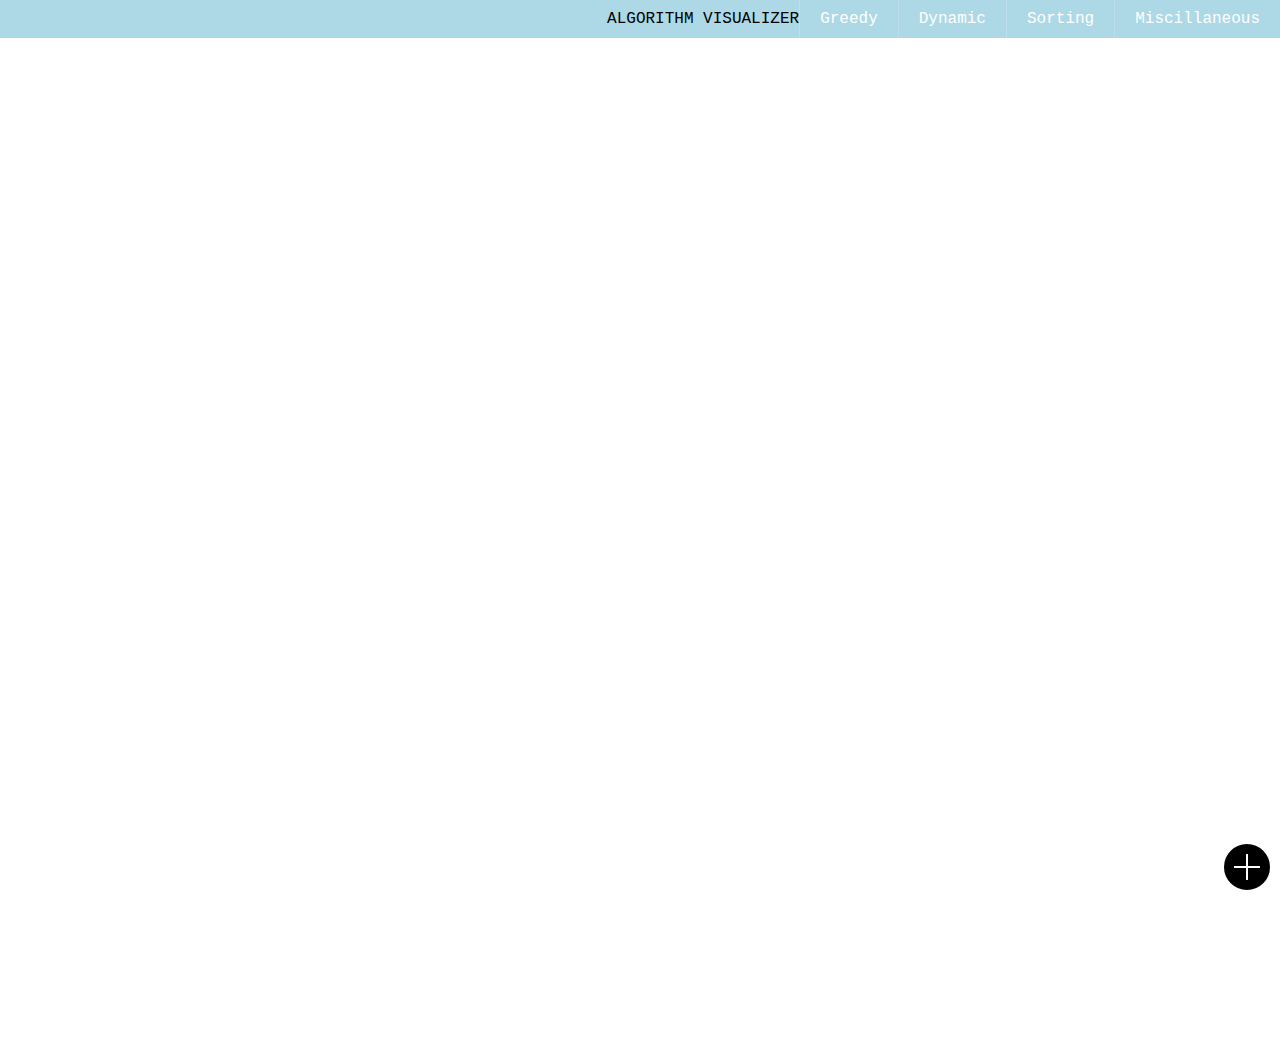
==== index2.html @ fbff4b51 "Updated play/pause button, and made changes for Safari. Firefox mousemove still buggy" ====
<!DOCTYPE html>
<html lang="en">
<head>
    <title>Algorithm Visualizer</title>
    <link rel="stylesheet" href="styles.css">
    <meta name="viewport" content="width=device-width,intial-scale=1.0">
</head>
<body>
    <header>
        <ul>
            <li id="logo">Algorithm Visualizer</li>
            <li>
                <a href="#">Greedy</a>
                <ul class="dropdown">
                    <li class="dijkstra"><a href="#">Dijkstra</a></li>
                    <li class="prim"><a href="#">MST (Prim)</a></li>
                    <li class="kruskal"><a href="#">MST (Kruskal)</a></li>
                </ul>
            </li>
            <li>
                <a href="#">Dynamic</a>
                <ul class="dropdown">
                    <li class="knapsack"><a href="#">Knapsack</a></li>
                    <li class="bellmondFord"><a href="#">Bellmond Ford</a></li>
                </ul>
            </li>
            <li>
                <a href="#">Sorting</a>
                <!-- TODO: Sorting Algorithms -->
            </li>
            <li>
                <a href="#">Miscillaneous</a>
                <ul class="dropdown">
                    <li class="galeShapley"><a href="#">Stable Marriage</a></li>
                    <li class="fordFulkerson"><a href="#">Ford Fulkerson</a></li>
                </ul>
            </li>
        </ul>
    </header>
    <section class="content">
        <svg></svg>
        <div class="playBut" onclick="func()">
            <svg>
                <polygon class='triangle play' fill="none" stroke-width="3" stroke-linecap="round" stroke-linejoin="round" points="16,13 40,25 16,37"/> 
                <circle class='circle' fill="none"  stroke-width="4" stroke-linecap="round" stroke-linejoin="round" cx="25px" cy="25px" r="23px"/>
            </svg>   
        </div>
        <div class="add"></div>
    </section>
</body>
<script src="main2.js"></script>
</html>
---- styles.css ----
:root {
    --add-hover-color: pink;
    --play-hover-color: red;
    --header-color: lightblue;
    --header-hover-color: lightgreen;
    --play-hover-color: pink;
}

body{
    margin: 0;
    padding: 0;
    height: 100vh;
    font-family: 'Courier New', Courier, monospace;
    display: flex;
    flex-direction: column;
}
header{
    width: 100%;
    background: var(--header-color);
}
header ul{
    display: flex;
    justify-content: flex-end;
    width: 100%;
    margin: 0 auto;
    padding: 0;
}
header ul li{
    list-style: none;
    position: relative;
    padding: 10px 0;
    /* transition: 0.5s; */
    box-sizing: border-box;
    border-right: 1px solid rgba(255, 255, 255, 0.2);
}
header ul li:not(#logo):hover{ /* If hover problems arise, remove the :not(#logo) part */
    background: var(--header-hover-color);
}
header ul li:last-child{
    border-right: none;
}
header ul li a{
    text-decoration: none;
    padding: 0 20px;
    color: #fff;
}
header ul li ul{
    position: absolute;
    top: 38px;
    left: 0;
    background: #000;
    display: block;
    width: 100%;
    /* transition: 0.5s; */ 
    /* change to 0 and hidden */
    opacity: 0;
    visibility: hidden;
}
header ul li:hover ul{
    opacity: 1;
    visibility: visible;
}
header ul li ul li{
    border-right: none;
    margin: 0;
    /* padding: 10px 10px 10px 10px; */
    border-bottom: 1px solid rgba(255, 255, 255, 0.2);
    text-align: center;
}
header ul li ul li a{
    padding: 0;
    margin: 0;
}
#logo{
    text-transform: uppercase;
}

.content{
    /* background: orange; */
    margin: auto;
    padding: auto;
    width: 100%;    
    flex: 1;
}
svg{
    width: 100%;
    height: 100%;
}

.add {
    width:46px;
    height:46px;
    position: absolute;
    bottom: 10px;
    right: 10px;
    background: linear-gradient(#000,#000) top left, linear-gradient(#000,#000) top right, linear-gradient(#000,#000) bottom left, linear-gradient(#000,#000) bottom right;
    background-size: calc(50% - 1px) calc(50% - 1px); /*thickness = 2px (2*1px) */
    background-repeat:no-repeat;
    border:10px solid #000; /*length = 30px (50px - 2x10px) */
    box-sizing:border-box;
    border-radius:50%;
    z-index: 1;
}
.add::before{
    content: "";
    width:46px;
    height:46px;
    bottom: -10px;
    right: -10px;
    position: absolute;
    background: linear-gradient(var(--add-hover-color),var(--add-hover-color)) top left, linear-gradient(var(--add-hover-color),var(--add-hover-color)) top right, linear-gradient(var(--add-hover-color),var(--add-hover-color)) bottom left, linear-gradient(var(--add-hover-color),var(--add-hover-color)) bottom right;
    background-size: calc(50% - 1px) calc(50% - 1px); /*thickness = 2px (2*1px) */
    background-repeat:no-repeat;
    border:10px solid var(--add-hover-color); /*length = 30px (50px - 2x10px) */
    box-sizing:border-box;
    border-radius:50%;
    opacity:0;
    z-index: -1;
    transition: opacity 0.35s ease;
}
.add:hover::before{
    opacity:1;
}

.btn {
    position: absolute;
    bottom: 70px;
    right: 10px;
    width: 40px;
    height: 40px;
    border: black 3px solid;
    border-radius: 50%;
    transition: border 0.2s ease-in-out;
}
.btn:hover {
    border: var(--play-hover-color) 3px solid;
}
.btn:hover .bar {
    background-color: var(--play-hover-color);
}
.btn .bar {
    display: inline-block;
    position: absolute;
    top: 10px;
    width: 3px;
    height: 20px;
    border-radius: 3px;
    background-color: black;
    transform-origin: center;
    transition: transform 0.2s ease-in-out, background-color 0.2s ease-in-out;
}
.btn.pause .bar-1 {
    transform: translateX(13.5px) translateY(0px) rotate(0deg);
}
.btn.pause .bar-2 {
    transform: translateX(24px) translateY(0px) rotate(0deg);
}
.btn.play .bar-1 {
    transform: translateX(20px) translateY(-5px) rotate(-55deg);
}
.btn.play .bar-2 {
    transform: translateX(20px) translateY(5px) rotate(-125deg);
}

.disableSelect{
    user-select: none;
    /* -webkit-user-select: none;
    -ms-user-select: none;
    -webkit-touch-callout: none;
    -o-user-select: none;
    -moz-user-select: none; */

    pointer-events:none;
}
/* TODO: Media queries (https://www.youtube.com/watch?v=krZvPvpOHm4&ab_channel=OnlineTutorials) 5:44*/
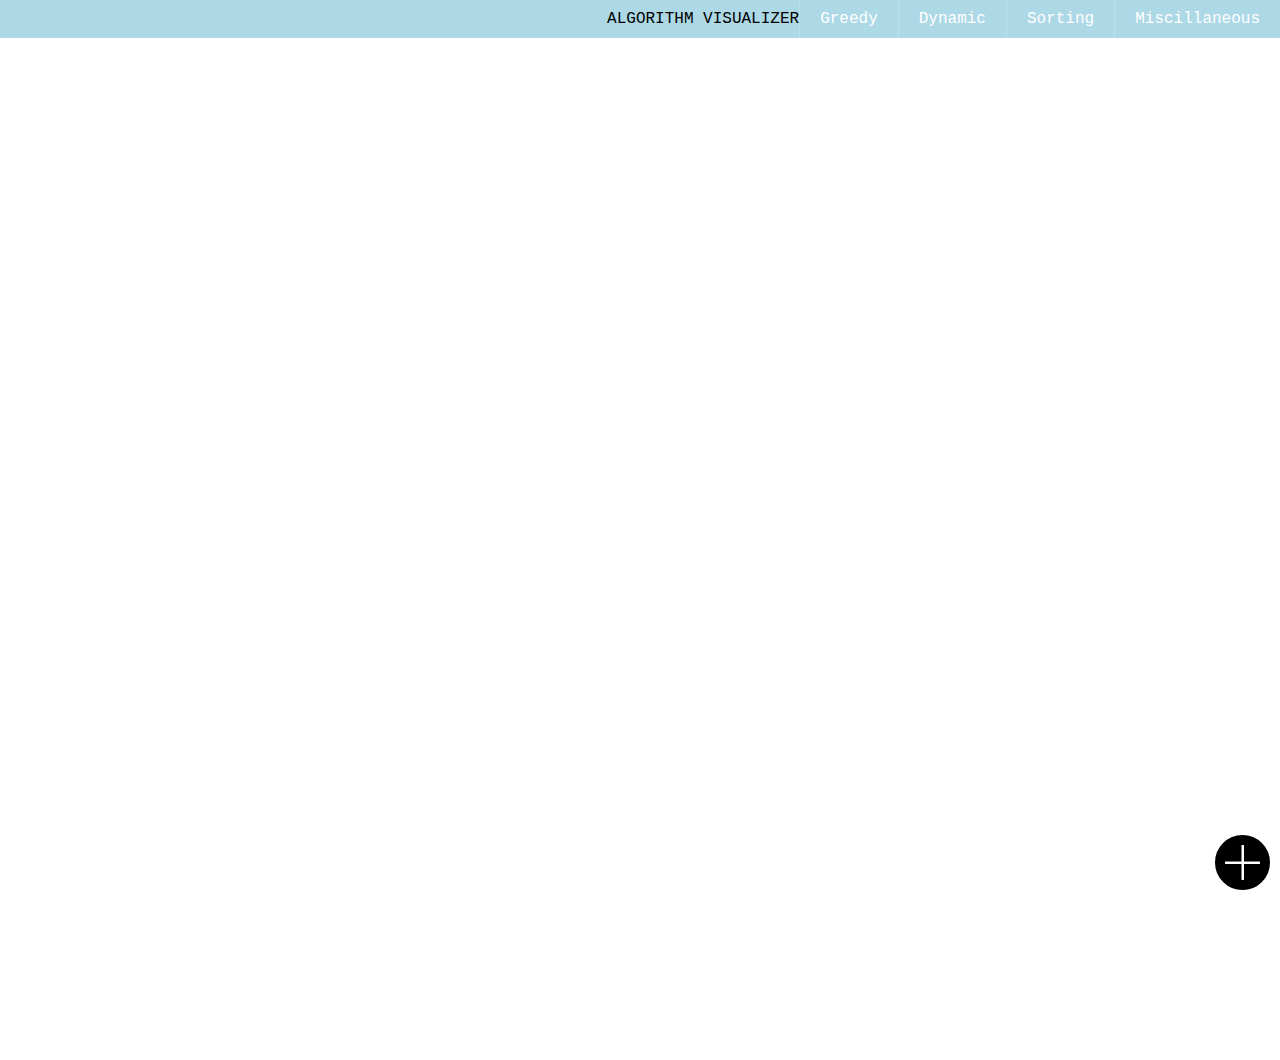
==== commit efd59d10: "Fixed prior commit. Now DFS done with proper, Promise-based delay" ====
--- a/index2.html
+++ b/index2.html
@@ -1,52 +1,52 @@
 <!DOCTYPE html>
 <html lang="en">
 <head>
-    <title>Algorithm Visualizer</title>
-    <link rel="stylesheet" href="styles.css">
-    <meta name="viewport" content="width=device-width,intial-scale=1.0">
+   <title>Algorithm Visualizer</title>
+   <link rel="stylesheet" href="styles.css">
+   <meta name="viewport" content="width=device-width,intial-scale=1.0">
 </head>
 <body>
-    <header>
-        <ul>
-            <li id="logo">Algorithm Visualizer</li>
-            <li>
-                <a href="#">Greedy</a>
-                <ul class="dropdown">
-                    <li class="dijkstra"><a href="#">Dijkstra</a></li>
-                    <li class="prim"><a href="#">MST (Prim)</a></li>
-                    <li class="kruskal"><a href="#">MST (Kruskal)</a></li>
-                </ul>
-            </li>
-            <li>
-                <a href="#">Dynamic</a>
-                <ul class="dropdown">
-                    <li class="knapsack"><a href="#">Knapsack</a></li>
-                    <li class="bellmondFord"><a href="#">Bellmond Ford</a></li>
-                </ul>
-            </li>
-            <li>
-                <a href="#">Sorting</a>
-                <!-- TODO: Sorting Algorithms -->
-            </li>
-            <li>
-                <a href="#">Miscillaneous</a>
-                <ul class="dropdown">
-                    <li class="galeShapley"><a href="#">Stable Marriage</a></li>
-                    <li class="fordFulkerson"><a href="#">Ford Fulkerson</a></li>
-                </ul>
-            </li>
-        </ul>
-    </header>
-    <section class="content">
-        <svg></svg>
-        <div class="playBut" onclick="func()">
-            <svg>
-                <polygon class='triangle play' fill="none" stroke-width="3" stroke-linecap="round" stroke-linejoin="round" points="16,13 40,25 16,37"/> 
-                <circle class='circle' fill="none"  stroke-width="4" stroke-linecap="round" stroke-linejoin="round" cx="25px" cy="25px" r="23px"/>
-            </svg>   
-        </div>
-        <div class="add"></div>
-    </section>
+   <header>
+       <ul>
+           <li id="logo">Algorithm Visualizer</li>
+           <li>
+               <a href="#">Greedy</a>
+               <ul class="dropdown">
+                   <li class="dijkstra"><a href="#">Dijkstra</a></li>
+                   <li class="prim"><a href="#">MST (Prim)</a></li>
+                   <li class="kruskal"><a href="#">MST (Kruskal)</a></li>
+               </ul>
+           </li>
+           <li>
+               <a href="#">Dynamic</a>
+               <ul class="dropdown">
+                   <li class="knapsack"><a href="#">Knapsack</a></li>
+                   <li class="bellmondFord"><a href="#">Bellmond Ford</a></li>
+               </ul>
+           </li>
+           <li>
+               <a href="#">Sorting</a>
+               <!-- TODO: Sorting Algorithms -->
+           </li>
+           <li>
+               <a href="#">Miscillaneous</a>
+               <ul class="dropdown">
+                   <li class="galeShapley"><a href="#">Stable Marriage</a></li>
+                   <li class="fordFulkerson"><a href="#">Ford Fulkerson</a></li>
+               </ul>
+           </li>
+       </ul>
+   </header>
+   <section class="content">
+       <svg></svg>
+       <div class="playBut" onclick="func()">
+           <svg>
+               <polygon class='triangle play' fill="none" stroke-width="3" stroke-linecap="round" stroke-linejoin="round" points="16,13 40,25 16,37"/>
+               <circle class='circle' fill="none"  stroke-width="4" stroke-linecap="round" stroke-linejoin="round" cx="25px" cy="25px" r="23px"/>
+           </svg>  
+       </div>
+       <div class="add"></div>
+   </section>
 </body>
 <script src="main2.js"></script>
 </html>--- a/styles.css
+++ b/styles.css
@@ -4,92 +4,104 @@
     --header-color: lightblue;
     --header-hover-color: lightgreen;
     --play-hover-color: pink;
-}
-
-body{
+    --borderColor : transparent;
+    --fillColor : orange;
+    --startFillColor : orange;
+    --startBorderColor : lightblue;
+  
+    --currentFillColor: green;
+    --currentBorderColor: transparent;
+    --finishedFillColor: red;
+    --finishedBorderColor: transparent;
+    --discoveredFillColor: yellow;
+    --discoveredBorderColor: transparent;
+ }
+  
+ body{
     margin: 0;
     padding: 0;
     height: 100vh;
     font-family: 'Courier New', Courier, monospace;
     display: flex;
     flex-direction: column;
-}
-header{
+ }
+ header{
     width: 100%;
     background: var(--header-color);
-}
-header ul{
+ }
+ header ul{
     display: flex;
     justify-content: flex-end;
     width: 100%;
     margin: 0 auto;
     padding: 0;
-}
-header ul li{
+ }
+ header ul li{
     list-style: none;
     position: relative;
     padding: 10px 0;
     /* transition: 0.5s; */
     box-sizing: border-box;
     border-right: 1px solid rgba(255, 255, 255, 0.2);
-}
-header ul li:not(#logo):hover{ /* If hover problems arise, remove the :not(#logo) part */
+ }
+ header ul li:not(#logo):hover{ /* If hover problems arise, remove the :not(#logo) part */
     background: var(--header-hover-color);
-}
-header ul li:last-child{
+ }
+ header ul li:last-child{
     border-right: none;
-}
-header ul li a{
+ }
+ header ul li a{
     text-decoration: none;
     padding: 0 20px;
     color: #fff;
-}
-header ul li ul{
+ }
+ header ul li ul{
     position: absolute;
     top: 38px;
     left: 0;
     background: #000;
     display: block;
     width: 100%;
-    /* transition: 0.5s; */ 
+    /* transition: 0.5s; */
     /* change to 0 and hidden */
     opacity: 0;
     visibility: hidden;
-}
-header ul li:hover ul{
+ }
+ header ul li:hover ul{
     opacity: 1;
     visibility: visible;
-}
-header ul li ul li{
+ }
+ header ul li ul li{
     border-right: none;
     margin: 0;
     /* padding: 10px 10px 10px 10px; */
     border-bottom: 1px solid rgba(255, 255, 255, 0.2);
     text-align: center;
-}
-header ul li ul li a{
+ }
+ header ul li ul li a{
     padding: 0;
     margin: 0;
-}
-#logo{
+ }
+ #logo{
     text-transform: uppercase;
-}
-
-.content{
+ }
+  
+ .content{
     /* background: orange; */
     margin: auto;
     padding: auto;
-    width: 100%;    
+    width: 100%;
+    height: 100%;
     flex: 1;
-}
-svg{
+ }
+ svg{
     width: 100%;
     height: 100%;
-}
-
-.add {
-    width:46px;
-    height:46px;
+ }
+  
+ .add {
+    width:55px;
+    height:55px;
     position: absolute;
     bottom: 10px;
     right: 10px;
@@ -100,11 +112,11 @@
     box-sizing:border-box;
     border-radius:50%;
     z-index: 1;
-}
-.add::before{
+ }
+ .add::before{
     content: "";
-    width:46px;
-    height:46px;
+    width:55px;
+    height:55px;
     bottom: -10px;
     right: -10px;
     position: absolute;
@@ -117,59 +129,110 @@
     opacity:0;
     z-index: -1;
     transition: opacity 0.35s ease;
-}
-.add:hover::before{
+ }
+ .add:hover::before{
     opacity:1;
-}
-
-.btn {
+ }
+  
+ .btn {
     position: absolute;
     bottom: 70px;
     right: 10px;
-    width: 40px;
-    height: 40px;
+    width: 49px;
+    height: 49px;
     border: black 3px solid;
     border-radius: 50%;
     transition: border 0.2s ease-in-out;
-}
-.btn:hover {
+ }
+ .btn:hover {
     border: var(--play-hover-color) 3px solid;
-}
-.btn:hover .bar {
+ }
+ .btn:hover .bar {
     background-color: var(--play-hover-color);
-}
-.btn .bar {
+ }
+ .btn .bar {
     display: inline-block;
     position: absolute;
-    top: 10px;
+    top: 14px;
+    left: 4px;
     width: 3px;
     height: 20px;
     border-radius: 3px;
     background-color: black;
     transform-origin: center;
     transition: transform 0.2s ease-in-out, background-color 0.2s ease-in-out;
-}
-.btn.pause .bar-1 {
+ }
+ .btn.pause .bar-1 {
     transform: translateX(13.5px) translateY(0px) rotate(0deg);
-}
-.btn.pause .bar-2 {
+ }
+ .btn.pause .bar-2 {
     transform: translateX(24px) translateY(0px) rotate(0deg);
-}
-.btn.play .bar-1 {
+ }
+ .btn.play .bar-1 {
     transform: translateX(20px) translateY(-5px) rotate(-55deg);
-}
-.btn.play .bar-2 {
+ }
+ .btn.play .bar-2 {
     transform: translateX(20px) translateY(5px) rotate(-125deg);
-}
-
-.disableSelect{
+ }
+  
+ form{
+    position: absolute;
+    bottom: 130px;
+    right: 10px;
+ }
+ input{
+    width: 45px;
+    text-align: center;
+ }
+ label{
+    border-left: 0ch;
+ }
+  
+ .node{
+    fill: var(--fillColor);
+    stroke: var(--borderColor);
+ }
+  
+ .startNode{
+    fill: var(--startFillColor);
+    stroke: var(--startBorderColor);
+ }
+  
+ .discoveredNode{
+    fill: var(--discoveredFillColor);
+    stroke: var(--discoveredFillColor);
+ }
+  
+ .finishedNode{
+    fill: var(--finishedFillColor);
+    stroke: var(--finishedBorderColor);
+ }
+  
+ .currentNode{
+    fill: var(--currentFillColor);
+    stroke: var(--currentBorderColor);
+ }
+  
+ /* .currentEdge{
+    fill: var(--currentFillColor);
+    stroke: var(--currentBorderColor);
+    marker-end: "url()"
+ }
+  
+ .discoveredEdge{
+    fill: var(--discoveredFillColor);
+    stroke: var(--discoveredFillColor);
+ } */
+  
+ .disableSelect{
     user-select: none;
     /* -webkit-user-select: none;
     -ms-user-select: none;
     -webkit-touch-callout: none;
     -o-user-select: none;
     -moz-user-select: none; */
-
+  
     pointer-events:none;
-}
-/* TODO: Media queries (https://www.youtube.com/watch?v=krZvPvpOHm4&ab_channel=OnlineTutorials) 5:44*/+ }
+ /* TODO: Media queries (https://www.youtube.com/watch?v=krZvPvpOHm4&ab_channel=OnlineTutorials) 5:44*/
+ 